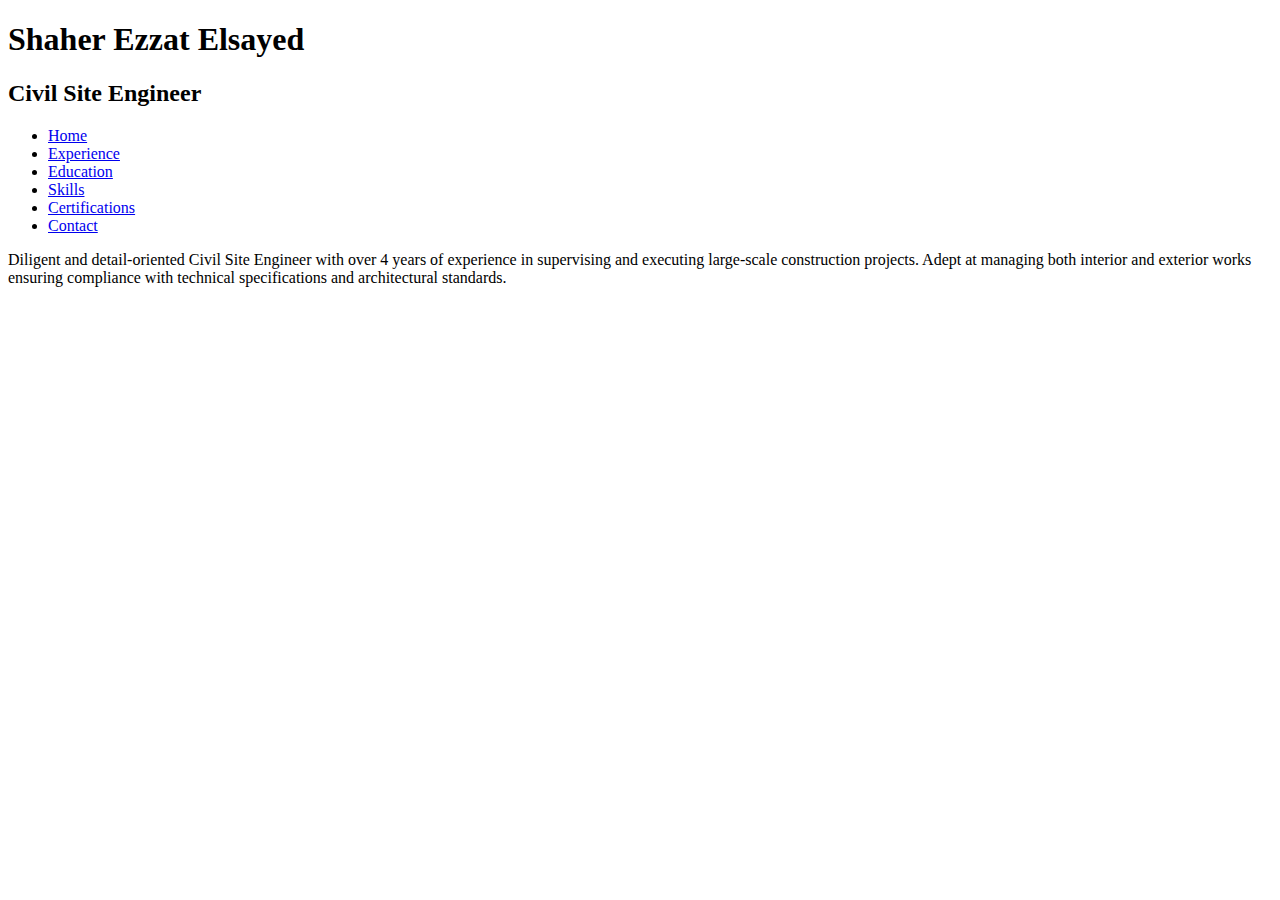
==== index.html @ afa4b7d2 "Add files via upload" ====
﻿<!DOCTYPE html>
<html lang="en">
<head>
    <meta charset="UTF-8">
    <meta name="viewport" content="width=device-width, initial-scale=1.0">
    <meta http-equiv="X-UA-Compatible" content="ie=edge">
    <title>Shaher Ezzat - Civil Site Engineer</title>
    <link rel="stylesheet" href="styles.css">
</head>
<body>

    <header>
        <h1>Shaher Ezzat Elsayed</h1>
        <h2>Civil Site Engineer</h2>
        <nav>
            <ul>
                <li><a href="index.html">Home</a></li>
                <li><a href="experience.html">Experience</a></li>
                <li><a href="education.html">Education</a></li>
                <li><a href="skills.html">Skills</a></li>
                <li><a href="certifications.html">Certifications</a></li>
                <li><a href="contact.html">Contact</a></li>
            </ul>
        </nav>
    </header>

    <section id="intro">
        <p>Diligent and detail-oriented Civil Site Engineer with over 4 years of experience in supervising and executing large-scale construction projects. Adept at managing both interior and exterior works ensuring compliance with technical specifications and architectural standards.</p>
    </section>

</body>
</html>
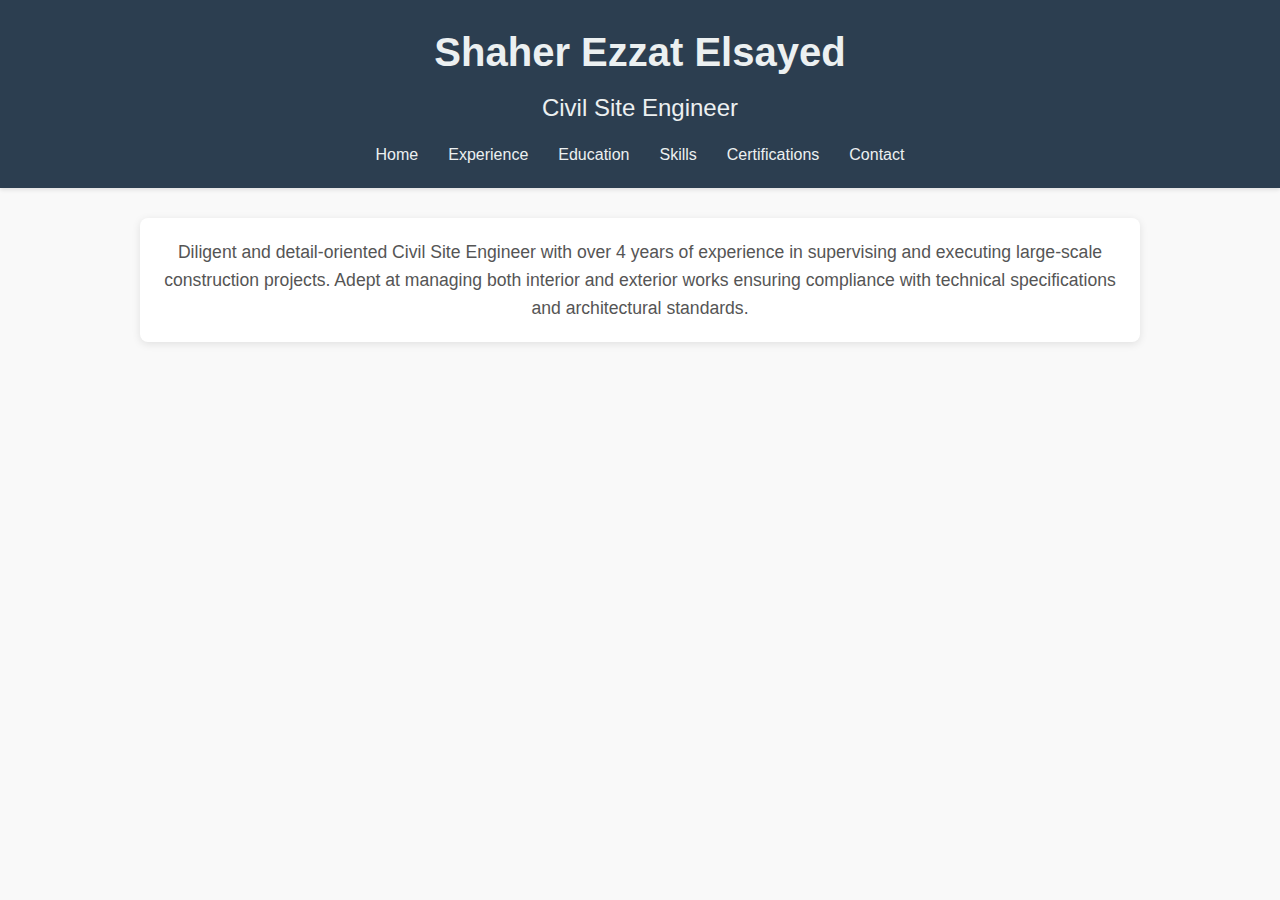
==== commit 3f575d59: "index.html" ====
--- a/index.html
+++ b/index.html
@@ -5,7 +5,7 @@
     <meta name="viewport" content="width=device-width, initial-scale=1.0">
     <meta http-equiv="X-UA-Compatible" content="ie=edge">
     <title>Shaher Ezzat - Civil Site Engineer</title>
-    <link rel="stylesheet" href="styles.css">
+    <link rel="stylesheet" href="Styles.css">
 </head>
 <body>
 
--- a/Styles.css
+++ b/Styles.css
@@ -0,0 +1,206 @@
+﻿/* Reset some default browser styles */
+* {
+    margin: 0;
+    padding: 0;
+    box-sizing: border-box;
+}
+
+/* Body Styling */
+body {
+    font-family: 'Segoe UI', Tahoma, Geneva, Verdana, sans-serif;
+    line-height: 1.6;
+    background-color: #f9f9f9;
+    color: #333;
+}
+
+/* Header Styling */
+header {
+    background-color: #2c3e50;
+    color: #ecf0f1;
+    padding: 20px 0;
+    text-align: center;
+    position: sticky;
+    top: 0;
+    z-index: 1000;
+    box-shadow: 0 2px 4px rgba(0, 0, 0, 0.1);
+}
+
+    header h1 {
+        font-size: 2.5em;
+        margin-bottom: 5px;
+    }
+
+    header h2 {
+        font-size: 1.5em;
+        font-weight: normal;
+        margin-bottom: 15px;
+    }
+
+/* Navigation Bar Styling */
+nav ul {
+    list-style: none;
+    display: flex;
+    justify-content: center;
+    flex-wrap: wrap;
+}
+
+    nav ul li {
+        margin: 0 15px;
+    }
+
+        nav ul li a {
+            color: #ecf0f1;
+            text-decoration: none;
+            font-size: 1em;
+            transition: color 0.3s ease;
+        }
+
+            nav ul li a:hover {
+                color: #1abc9c;
+            }
+
+/* Main Content Sections */
+section {
+    max-width: 1000px;
+    margin: 30px auto;
+    padding: 20px;
+    background-color: #ffffff;
+    border-radius: 8px;
+    box-shadow: 0 2px 8px rgba(0, 0, 0, 0.1);
+}
+
+    section#intro {
+        text-align: center;
+        font-size: 1.1em;
+        color: #555;
+    }
+
+    /* Headings within Sections */
+    section h3 {
+        margin-bottom: 15px;
+        color: #2c3e50;
+        border-bottom: 2px solid #1abc9c;
+        display: inline-block;
+        padding-bottom: 5px;
+    }
+
+    /* Lists Styling */
+    section ul {
+        list-style-type: disc;
+        padding-left: 20px;
+    }
+
+        section ul li {
+            margin-bottom: 10px;
+            line-height: 1.5;
+        }
+
+            section ul li strong {
+                color: #34495e;
+            }
+
+/* Specific Styling for Certifications */
+#certifications ul li {
+    display: flex;
+    align-items: center;
+}
+
+    #certifications ul li img {
+        width: 50px;
+        height: 50px;
+        margin-right: 15px;
+        border-radius: 4px;
+        object-fit: cover;
+    }
+
+/* Contact Page Styling */
+#contact {
+    text-align: center;
+}
+
+    #contact ul {
+        list-style: none;
+    }
+
+        #contact ul li {
+            margin: 10px 0;
+            font-size: 1.1em;
+        }
+
+            #contact ul li a {
+                color: #1abc9c;
+                text-decoration: none;
+                transition: color 0.3s ease;
+            }
+
+                #contact ul li a:hover {
+                    color: #16a085;
+                }
+
+/* Responsive Design */
+@media (max-width: 768px) {
+    nav ul {
+        flex-direction: column;
+    }
+
+        nav ul li {
+            margin: 10px 0;
+        }
+
+    header h1 {
+        font-size: 2em;
+    }
+
+    header h2 {
+        font-size: 1.2em;
+    }
+
+    section {
+        margin: 20px 10px;
+        padding: 15px;
+    }
+}
+
+/* Footer Styling (Optional) */
+footer {
+    background-color: #2c3e50;
+    color: #ecf0f1;
+    text-align: center;
+    padding: 15px 0;
+    position: fixed;
+    width: 100%;
+    bottom: 0;
+}
+
+    footer p {
+        margin: 0;
+        font-size: 0.9em;
+    }
+
+/* Button Styling (If you add buttons) */
+button, .button {
+    display: inline-block;
+    padding: 10px 20px;
+    background-color: #1abc9c;
+    color: #ffffff;
+    border: none;
+    border-radius: 4px;
+    cursor: pointer;
+    transition: background-color 0.3s ease;
+    text-decoration: none;
+}
+
+    button:hover, .button:hover {
+        background-color: #16a085;
+    }
+
+/* Link Styling */
+a {
+    color: #1abc9c;
+    text-decoration: none;
+    transition: color 0.3s ease;
+}
+
+    a:hover {
+        color: #16a085;
+    }
